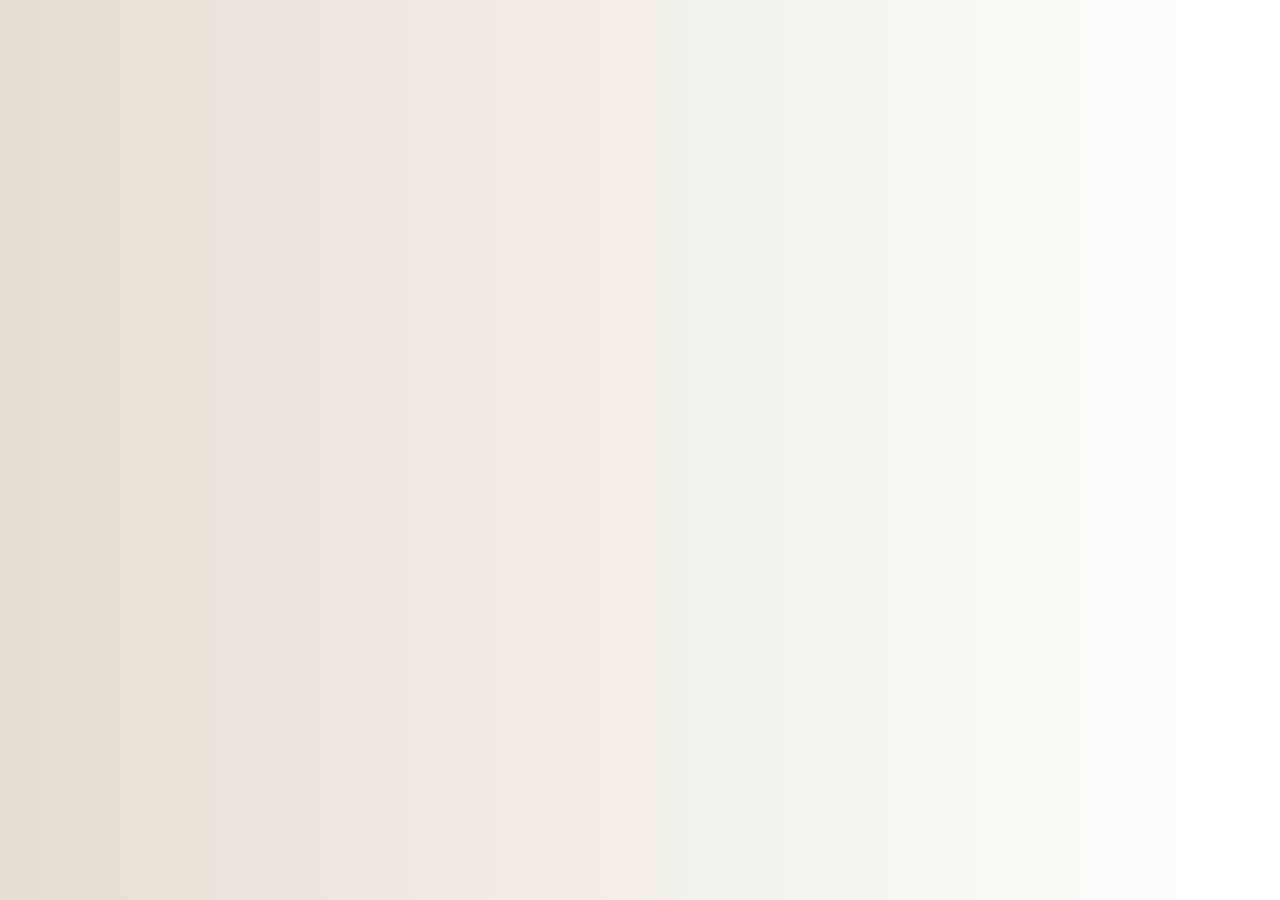
==== comments.html @ f136d90d "added the comment button and played around with colors a little bit" ====
<!DOCTYPE html>
<html lang="en">
<head>
    <meta charset="UTF-8">
    <meta name="viewport" content="width=device-width, initial-scale=1.0">
    <title>Comments Page</title>
    <link rel="stylesheet" href="style.css">
</head>
<body>
    <form action=""></form>
</body>
</html>
---- style.css ----
* {
    box-sizing: border-box;
}

:root {
    --accent-color: #ea0202;
    --bg-color: linear-gradient(to right, #e3e0d2, #FFFFFF);
    --header-color: #000000;
    --main-font: Cambria, Cochin, Georgia, Times, 'Times New Roman', serif;
}

@keyframes fadein {
    from {
        opacity: 0;
    }

    to {
        opacity: 1;
    }
}

h1 {
    font-size: 2rem;
    color: var(--header-color);
    margin-bottom: 30px;
    animation: fadein 1s ease;
}

.tagline {
    font-weight: bold;
    font-size: 1.2rem;
    animation: fadein 1s ease;
    animation-delay: 0.3s;
}

.profile-pic {
    border: 5px solid var(--header-color);
    padding: 5px;
    width: 300px;
}

body {
    background: var(--bg-color);
    font-family: var(--main-font);
}

.nav-list {
    display: flex;
    gap: 50px;
    justify-content: space-between;
    list-style: none;
    flex-wrap: wrap;
}

.site-header {
    display: flex;
    flex-direction: column;
    align-items: center;
}

a {
    color: var(--accent-color);
    transition: color 0.3s ease;
}

a:hover {
    color: #1d07e1;
}

@media(min-width:768px) {
    h1 {
        font-size: 3rem;
    }

    .site-header {
        flex-direction: row;
        justify-content: left;
    }
}

.github-link {
    color: #2abd05;
}

.github-link:hover {
    color: #efab3d;
}

.hobbies-grid {
    display: grid;
    grid-template-columns: repeat(auto-fit, minmax(150px, 1fr));
    gap: 20px;
    list-style: none;
}

.main-nav {
    position: sticky;
    top: 0;
    background-color: var(--bg-color);
    padding: 10px;
}

.projects-grid {
    display: grid;
    grid-template-columns: repeat(auto-fit, minmax(280px, 1fr));
    gap: 20px;
}

.project-card {
    background: linear-gradient(#FFEEEE, #DDEFBB);
    border-radius: 8px;
    padding: 20px;
    box-shadow: 0px 4px 8px 5px rgba(0, 0, 0, 0.1);
    transition: transform 0.3s ease, box-shadow 0.3s ease;
}

.project-card:hover {
    transform: translateY(-5px);
    box-shadow: 0px 8px 16px 7px rgba(0, 0, 0, 0.2);
}

.footer-elements {
    background: linear-gradient(#000000, #434343);
}

section {
    padding: 10px 20px;
}

.comment-section {
    text-align: center;
    padding: 20px;
}

.comment-section a {
    background-color: var(--accent-color);
    color: white;
    padding: 12px 24px;
    border-radius: 5px;
    text-decoration: none;
    font-weight: bold;
    transition: background-color 0.3s ease;
}

.comment-section a:hover {
    background-color: #c00000;
    color: white;
}
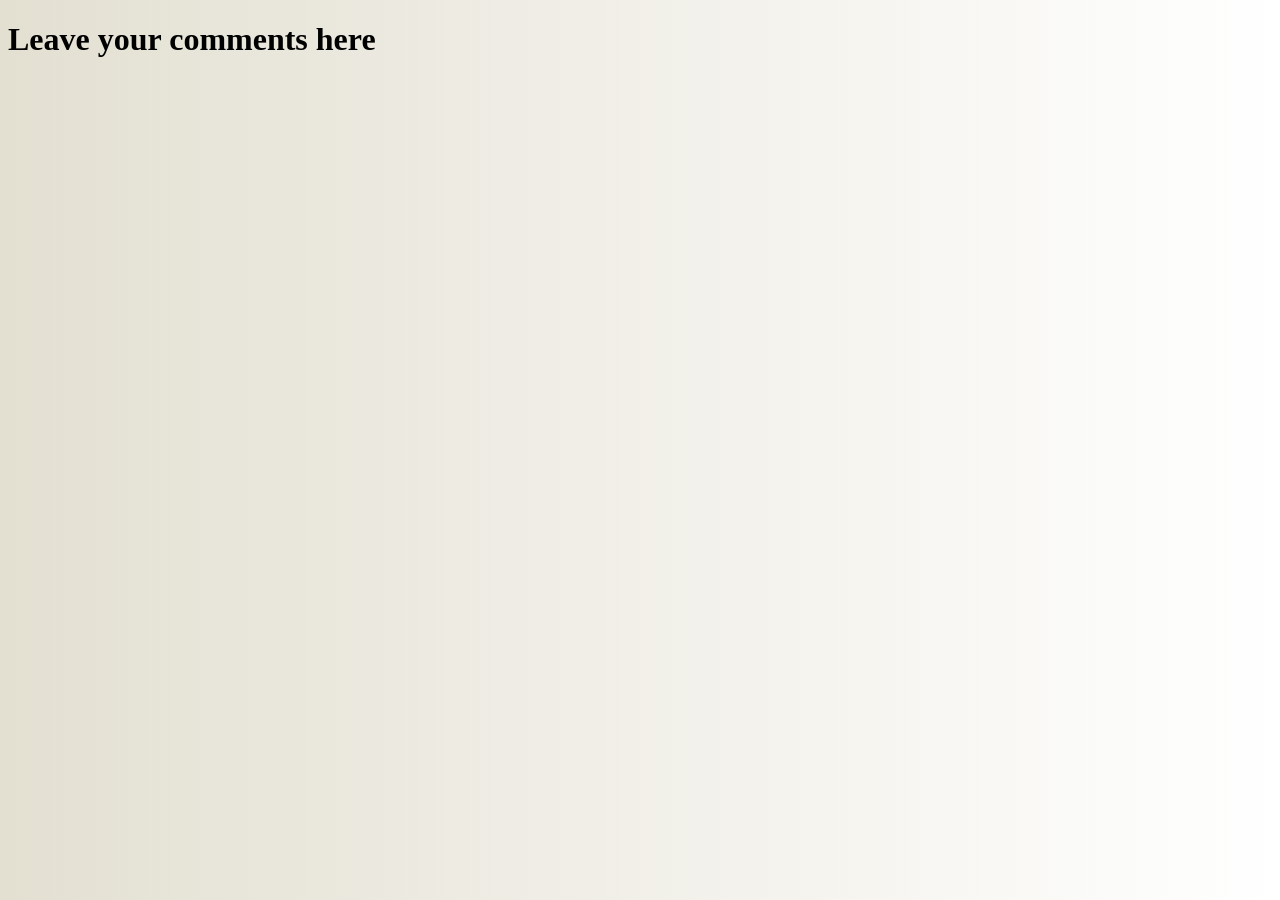
==== commit 071806cd: "added some style to the nav bar" ====
--- a/comments.html
+++ b/comments.html
@@ -7,6 +7,21 @@
     <link rel="stylesheet" href="style.css">
 </head>
 <body>
-    <form action=""></form>
+    <h1 class="comments-heading">Leave your comments here</h1>
+    <script src="https://giscus.app/client.js"
+        data-repo="Utkarsh-1771/Portfolio"
+        data-repo-id="R_kgDOTCMprg"
+        data-category="General"
+        data-category-id="DIC_kwDOTCMprs4DAtcD"
+        data-mapping="pathname"
+        data-strict="0"
+        data-reactions-enabled="1"
+        data-emit-metadata="0"
+        data-input-position="bottom"
+        data-theme="light"
+        data-lang="en"
+        crossorigin="anonymous"
+        async>
+</script>
 </body>
 </html>
--- a/style.css
+++ b/style.css
@@ -31,6 +31,7 @@
     font-size: 1.2rem;
     animation: fadein 1s ease;
     animation-delay: 0.3s;
+    animation-fill-mode: backwards;
 }
 
 .profile-pic {
@@ -46,10 +47,26 @@
 
 .nav-list {
     display: flex;
-    gap: 50px;
-    justify-content: space-between;
+    gap: 100px;
+    justify-content: flex-start;
     list-style: none;
     flex-wrap: wrap;
+}
+
+.nav-list a {
+    background-color: var(--accent-color);
+    color: white;
+    padding: 8px 16px;
+    border-radius: 10px;
+    text-decoration: none;
+    box-shadow: 0px 4px 8px 5px rgba(0, 0, 0, 0.2);
+    transition: background-color 0.3s ease, transform 0.3s ease;
+}
+
+.nav-list a:hover {
+    background: linear-gradient(#4284DB,#29EAC4);
+    color: white;
+    transform: translateY(-2px);
 }
 
 .site-header {
@@ -96,7 +113,7 @@
 .main-nav {
     position: sticky;
     top: 0;
-    background-color: var(--bg-color);
+    background: var(--bg-color);
     padding: 10px;
 }
 
@@ -139,10 +156,18 @@
     border-radius: 5px;
     text-decoration: none;
     font-weight: bold;
+    box-shadow: 0px 4px 8px 5px rgba(0, 0, 0, 0.1);
     transition: background-color 0.3s ease;
 }
 
 .comment-section a:hover {
     background-color: #c00000;
     color: white;
+}
+
+.comments-heading {
+    font-size: 2rem;
+    animation: fadein 2s ease-in-out;
+    animation-delay: 0.2s;
+    animation-fill-mode: backwards;
 }
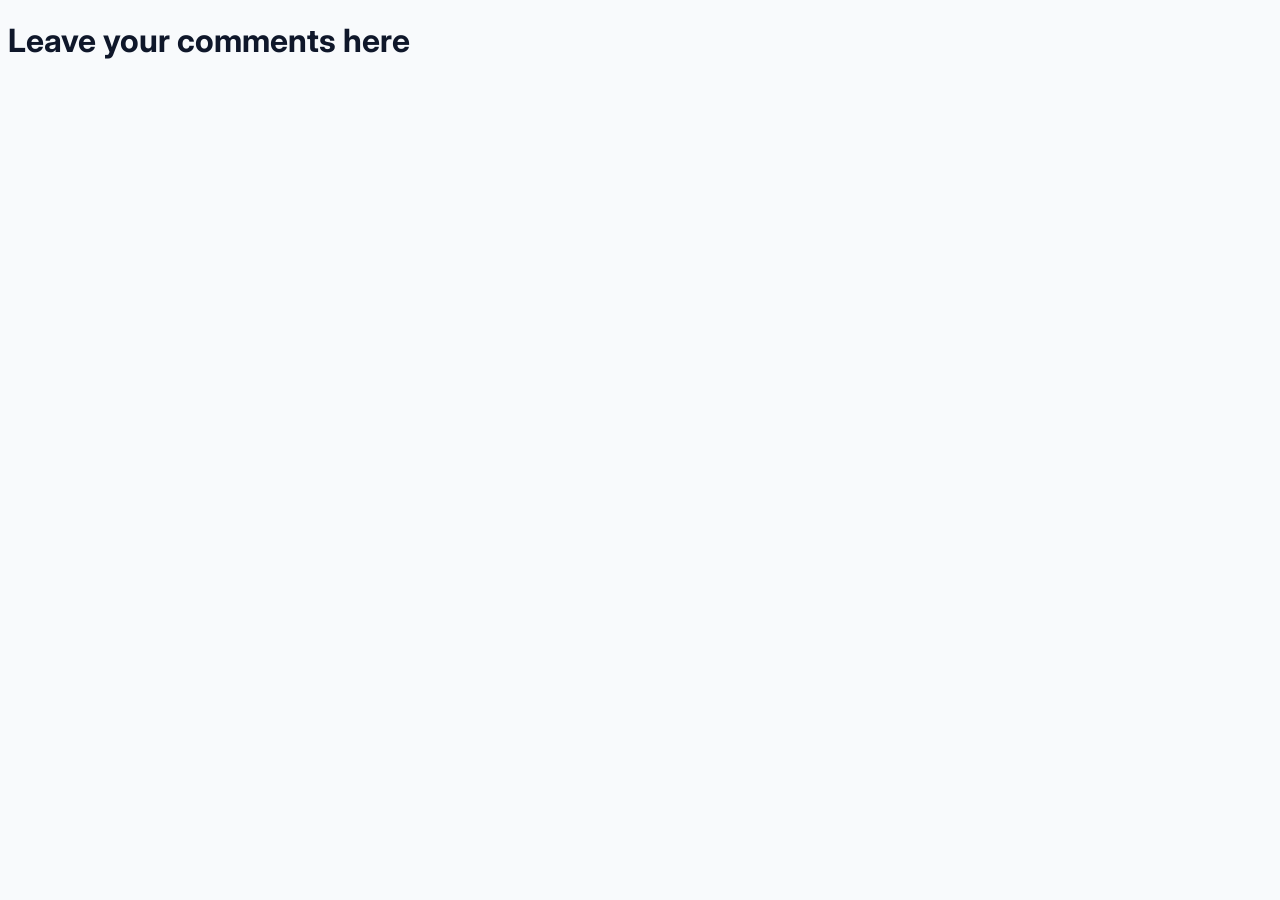
==== commit 9e20b67c: "changed the whole color scheme" ====
--- a/comments.html
+++ b/comments.html
@@ -5,6 +5,7 @@
     <meta name="viewport" content="width=device-width, initial-scale=1.0">
     <title>Comments Page</title>
     <link rel="stylesheet" href="style.css">
+    <link href="https://fonts.googleapis.com/css2?family=Inter:wght@400;500;600;700&display=swap" rel="stylesheet">
 </head>
 <body>
     <h1 class="comments-heading">Leave your comments here</h1>
--- a/style.css
+++ b/style.css
@@ -3,10 +3,16 @@
 }
 
 :root {
-    --accent-color: #ea0202;
-    --bg-color: linear-gradient(to right, #e3e0d2, #FFFFFF);
-    --header-color: #000000;
-    --main-font: Cambria, Cochin, Georgia, Times, 'Times New Roman', serif;
+    --accent-color: #2563eb;
+    --accent-hover: #1d4ed8;
+    --bg-color: #f8fafc;
+    --surface: #ffffff;
+    --header-color: #0f172a;
+    --text-color: #334155;
+    --border: #e2e8f0;
+    --shadow: 0 10px 30px rgba(0, 0, 0, .08);
+    --main-font: 'Inter', 'Segoe UI', sans-serif;
+    --button-color: #ea0202;
 }
 
 @keyframes fadein {
@@ -24,6 +30,10 @@
     color: var(--header-color);
     margin-bottom: 30px;
     animation: fadein 1s ease;
+}
+
+html {
+    scroll-behavior: smooth;
 }
 
 .tagline {
@@ -35,19 +45,21 @@
 }
 
 .profile-pic {
-    border: 5px solid var(--header-color);
+    border: 4px solid white;
     padding: 5px;
-    width: 300px;
+    width: 30rem;
+    box-shadow: 0px 12px 35px rgba(0, 0, 0, 0.12);
 }
 
 body {
     background: var(--bg-color);
+    color: var(--text-color);
     font-family: var(--main-font);
 }
 
 .nav-list {
     display: flex;
-    gap: 100px;
+    gap: 30px;
     justify-content: flex-start;
     list-style: none;
     flex-wrap: wrap;
@@ -59,19 +71,21 @@
     padding: 8px 16px;
     border-radius: 10px;
     text-decoration: none;
-    box-shadow: 0px 4px 8px 5px rgba(0, 0, 0, 0.2);
-    transition: background-color 0.3s ease, transform 0.3s ease;
+    box-shadow: 0px 8px 25px rgba(0, 0, 0, 0.08);
+    transition: background-color 0.3s ease, transform 0.3s ease, box-shadow 0.3s ease;
 }
 
 .nav-list a:hover {
-    background: linear-gradient(#4284DB,#29EAC4);
-    color: white;
-    transform: translateY(-2px);
+    background: var(--accent-hover);
+    color: white;
+    transform: translateY(-3px);
+    box-shadow: 0px 8px 16px 7px rgba(0, 0, 0, 0.2);
 }
 
 .site-header {
     display: flex;
     flex-direction: column;
+    gap: 200px;
     align-items: center;
 }
 
@@ -81,7 +95,7 @@
 }
 
 a:hover {
-    color: #1d07e1;
+    color: var(--accent-hover);
 }
 
 @media(min-width:768px) {
@@ -101,13 +115,6 @@
 
 .github-link:hover {
     color: #efab3d;
-}
-
-.hobbies-grid {
-    display: grid;
-    grid-template-columns: repeat(auto-fit, minmax(150px, 1fr));
-    gap: 20px;
-    list-style: none;
 }
 
 .main-nav {
@@ -115,6 +122,9 @@
     top: 0;
     background: var(--bg-color);
     padding: 10px;
+    background: white;
+    border-bottom: 1px solid var(--border);
+    box-shadow: 0 2px 12px rgba(0, 0, 0, .04);
 }
 
 .projects-grid {
@@ -124,20 +134,22 @@
 }
 
 .project-card {
-    background: linear-gradient(#FFEEEE, #DDEFBB);
-    border-radius: 8px;
+    background: white;
+    border: 1px solid var(--border);
+    border-radius: 16px;
     padding: 20px;
-    box-shadow: 0px 4px 8px 5px rgba(0, 0, 0, 0.1);
+    box-shadow: var(--shadow);
     transition: transform 0.3s ease, box-shadow 0.3s ease;
 }
 
 .project-card:hover {
-    transform: translateY(-5px);
-    box-shadow: 0px 8px 16px 7px rgba(0, 0, 0, 0.2);
+    transform: translateY(-8px);
+    box-shadow: 0px 20px 45px rgba(0, 0, 0, 0.12);
 }
 
 .footer-elements {
-    background: linear-gradient(#000000, #434343);
+    background: #0f172a;
+    color: white;
 }
 
 section {
@@ -156,7 +168,7 @@
     border-radius: 5px;
     text-decoration: none;
     font-weight: bold;
-    box-shadow: 0px 4px 8px 5px rgba(0, 0, 0, 0.1);
+    box-shadow: 0 8px 25px rgba(0, 0, 0, .08);
     transition: background-color 0.3s ease;
 }
 
@@ -170,4 +182,153 @@
     animation: fadein 2s ease-in-out;
     animation-delay: 0.2s;
     animation-fill-mode: backwards;
+}
+
+@keyframes colorCycle {
+    0% {
+        color: #ea0202;
+    }
+
+    33% {
+        color: #1d07e1;
+    }
+
+    66% {
+        color: #2abd05;
+    }
+
+    100% {
+        color: #ea0202;
+    }
+}
+
+.welcome {
+    flex-direction: column;
+    display: flex;
+    justify-content: center;
+    align-items: center;
+    height: 100vh;
+}
+
+.welcome h1 {
+    animation: colorCycle 4s infinite;
+}
+
+.welcome a i {
+    font-size: 30px;
+}
+
+.welcome p {
+    font-size: 1.5rem;
+}
+
+.start-nav {
+    list-style: none;
+}
+
+.start-nav a {
+    display: flex;
+    justify-content: center;
+    align-items: center;
+    background-color: var(--accent-color);
+    color: white;
+    padding: 10px 30px;
+    border-radius: 10px;
+    text-decoration: none;
+    box-shadow: 0 8px 25px rgba(0, 0, 0, .08);
+    transition: background-color 0.3s ease, transform 0.3s ease;
+}
+
+
+.start-nav a:hover {
+    background: linear-gradient(#4284DB, #29EAC4);
+    transform: translateY(-5px);
+    box-shadow: 0px 8px 16px 7px rgba(0, 0, 0, 0.2);
+}
+
+.resume {
+    display: flex;
+    flex-direction: column;
+    flex-wrap: wrap;
+    scroll-behavior: smooth;
+    margin-top: 110px;
+    align-items: center;
+}
+
+.btn {
+    display: flex;
+    justify-content: center;
+    align-items: center;
+    background-color: var(--accent-color);
+    color: white;
+    padding: 12px 24px;
+    border-radius: 12px;
+    margin-top: 20px;
+    font-weight: 600;
+}
+
+.resume a {
+    text-decoration: none;
+    box-shadow: 0 8px 25px rgba(0, 0, 0, .08);
+    transition: background-color 0.3s ease, transform 0.3s ease;
+}
+
+.resume a:hover {
+    transform: translateY(-5px);
+    color: white;
+    box-shadow: 2px 8px 16px 7px rgba(0, 0, 0, 0.2);
+}
+
+.resume img {
+    width: 100%;
+    max-width: 400px;
+    height: 250px;
+    ;
+}
+
+.resume-preview-wrapper {
+    position: relative;
+    width: 100%;
+    max-width: 400px;
+}
+
+.resume-overlay {
+    position: absolute;
+    top: 0;
+    left: 0;
+    width: 100%;
+    height: 100%;
+    transition: none;
+    transform: none;
+}
+
+a.resume-overlay:hover {
+    transform: none;
+    transition: none;
+}
+
+.video-wrapper {
+    position: relative;
+    width: 30rem;
+}
+
+#mute-btn {
+    position: absolute;
+    bottom: 15px;
+    right: 15px;
+    background: rgba(0, 0, 0, 0.5);
+    color: white;
+    border: none;
+    outline: none;
+    padding: 0;
+    border-radius: 50%;
+    width: 40px;
+    height: 40px;
+    font-size: 1rem;
+    cursor: pointer;
+    transition: background-color 0.3s ease;
+}
+
+#mute-btn:hover {
+    background: rgba(0, 0, 0, 0.8);
 }
